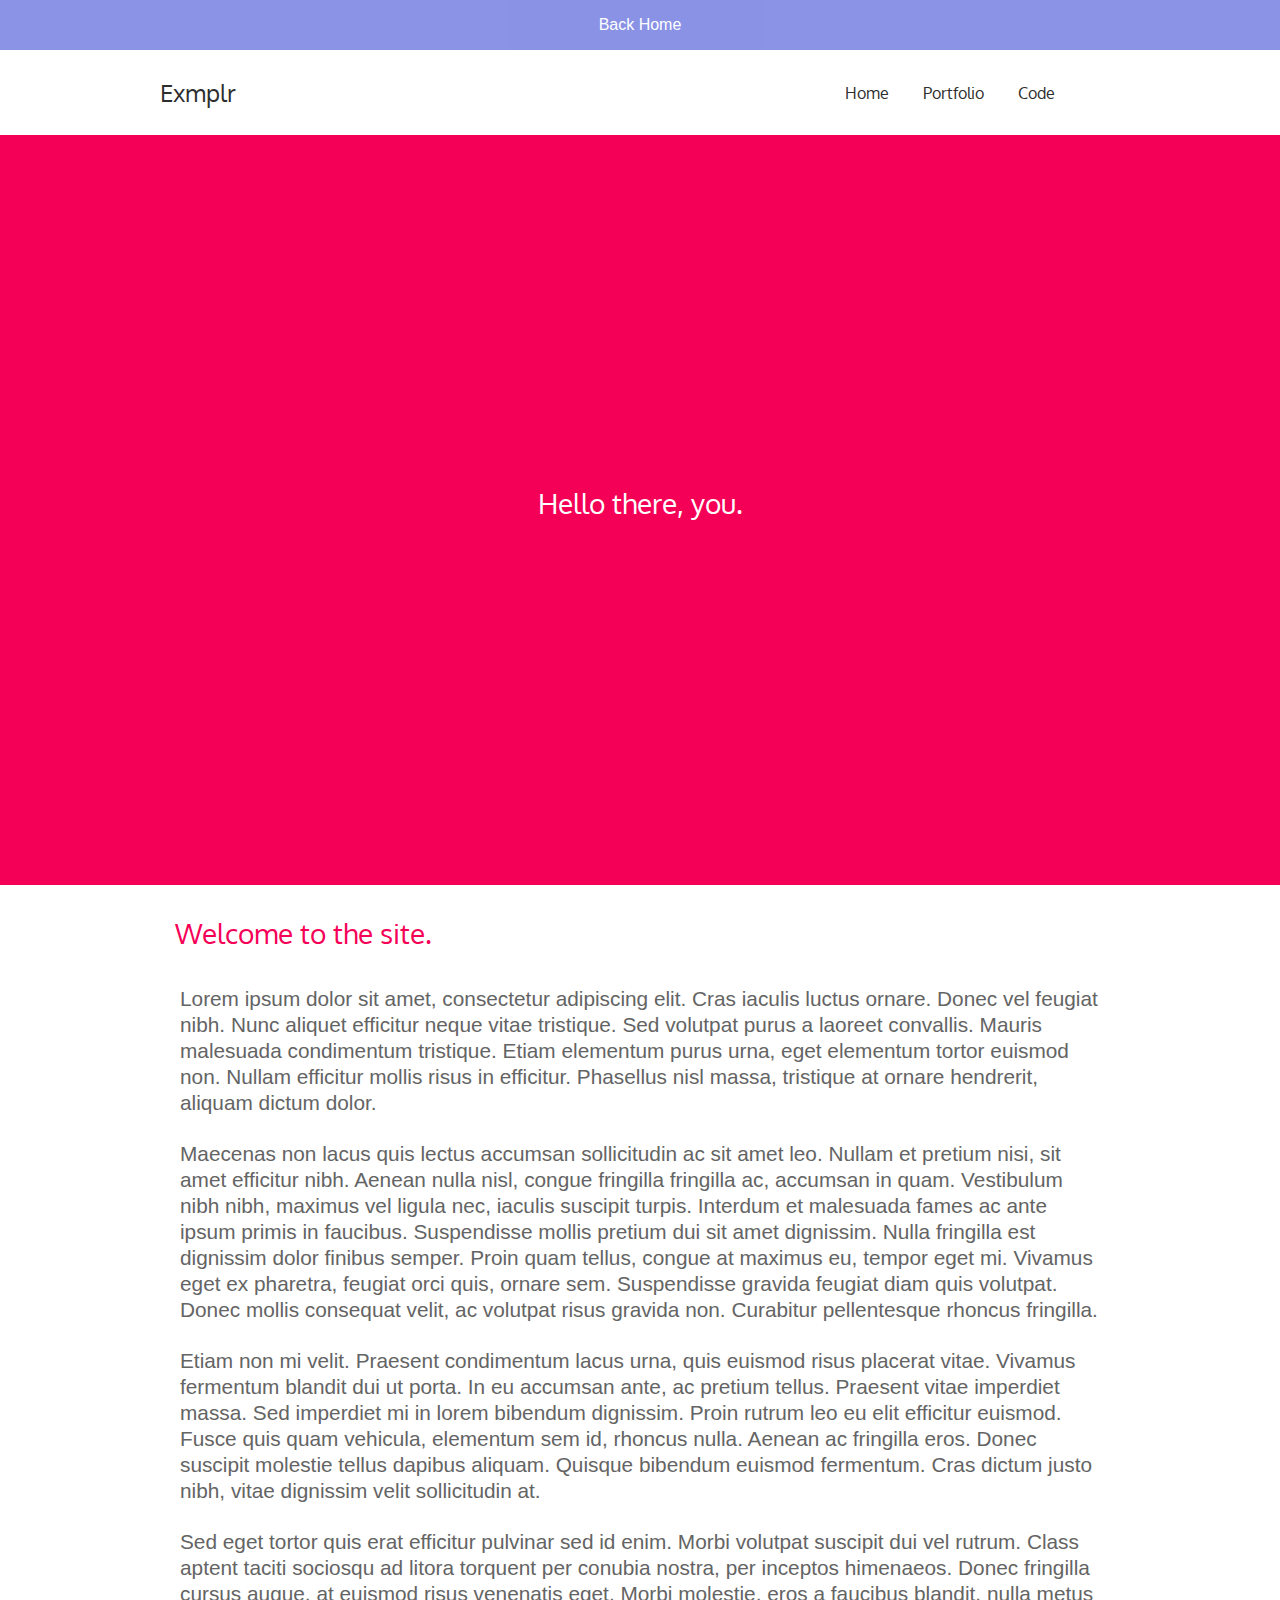
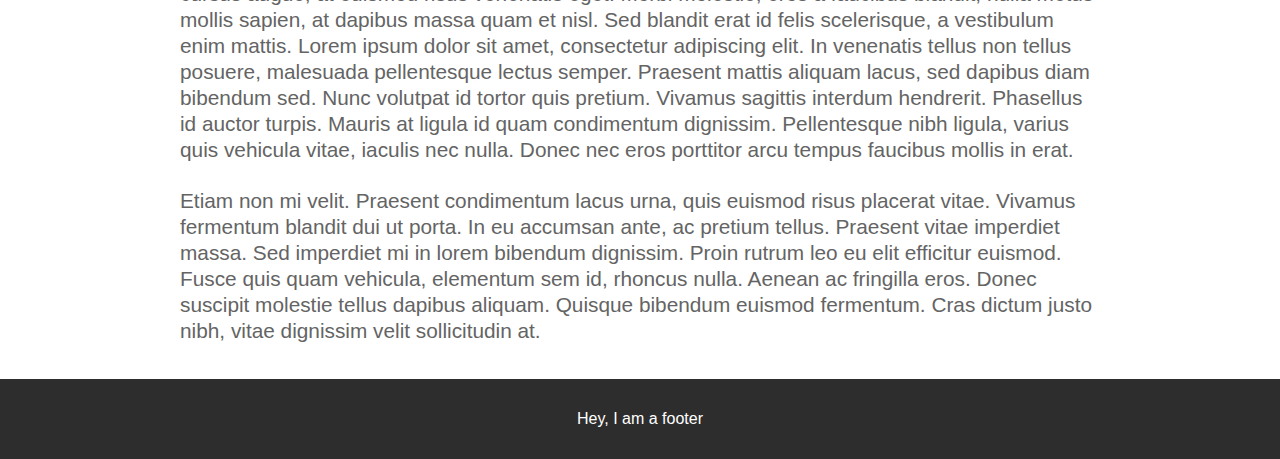
==== example.html @ dcc99906 "example page and new styles" ====
<!DOCTYPE html>
<html>
<head>
	<title>Example Page</title>
	<link rel='stylesheet prefetch' href='css/style.css'>
</head>
<body>

<a href="index.html" class="link">
	<div id="home">
		<p class="p t-center padding-v-15 bg-blue white">Back Home</p>
	</div>
</a>

<div class="cont">
	<nav class="nav d-gray">
		
		<h2 class="h4 nav-text">Exmplr</h2>

		<ul class="nav-list">
			<a href="example.html" class="link">
				<li class="nav-list-item d-gray">Home</li>
			</a>
			<a href="#" class="link">
				<li class="nav-list-item d-gray">Portfolio</li>
			</a>
			<a href="#" class="link">
				<li class="nav-list-item d-gray">Code</li>
			</a>
		</ul>

	</nav>
</div>

<div class="hero bg-pink">
	<h3 class="h3 white hero-text">Hello there, you.</h3>
</div>

<div class="cont">
	
	<div class="padding-15">

		<h3 class="h3 pink padding-v-15">Welcome to the site.</h3>

		<p class="p p-big m-gray padding-5 margin-v-15">Lorem ipsum dolor sit amet, consectetur adipiscing elit. Cras iaculis luctus ornare. Donec vel feugiat nibh. Nunc aliquet efficitur neque vitae tristique. Sed volutpat purus a laoreet convallis. Mauris malesuada condimentum tristique. Etiam elementum purus urna, eget elementum tortor euismod non. Nullam efficitur mollis risus in efficitur. Phasellus nisl massa, tristique at ornare hendrerit, aliquam dictum dolor.</p>

		<p class="p p-big m-gray padding-5 margin-v-15">Maecenas non lacus quis lectus accumsan sollicitudin ac sit amet leo. Nullam et pretium nisi, sit amet efficitur nibh. Aenean nulla nisl, congue fringilla fringilla ac, accumsan in quam. Vestibulum nibh nibh, maximus vel ligula nec, iaculis suscipit turpis. Interdum et malesuada fames ac ante ipsum primis in faucibus. Suspendisse mollis pretium dui sit amet dignissim. Nulla fringilla est dignissim dolor finibus semper. Proin quam tellus, congue at maximus eu, tempor eget mi. Vivamus eget ex pharetra, feugiat orci quis, ornare sem. Suspendisse gravida feugiat diam quis volutpat. Donec mollis consequat velit, ac volutpat risus gravida non. Curabitur pellentesque rhoncus fringilla.</p>

		<p class="p p-big m-gray padding-5 margin-v-15">Etiam non mi velit. Praesent condimentum lacus urna, quis euismod risus placerat vitae. Vivamus fermentum blandit dui ut porta. In eu accumsan ante, ac pretium tellus. Praesent vitae imperdiet massa. Sed imperdiet mi in lorem bibendum dignissim. Proin rutrum leo eu elit efficitur euismod. Fusce quis quam vehicula, elementum sem id, rhoncus nulla. Aenean ac fringilla eros. Donec suscipit molestie tellus dapibus aliquam. Quisque bibendum euismod fermentum. Cras dictum justo nibh, vitae dignissim velit sollicitudin at.</p>

		<p class="p p-big m-gray padding-5 margin-v-15">Sed eget tortor quis erat efficitur pulvinar sed id enim. Morbi volutpat suscipit dui vel rutrum. Class aptent taciti sociosqu ad litora torquent per conubia nostra, per inceptos himenaeos. Donec fringilla cursus augue, at euismod risus venenatis eget. Morbi molestie, eros a faucibus blandit, nulla metus mollis sapien, at dapibus massa quam et nisl. Sed blandit erat id felis scelerisque, a vestibulum enim mattis. Lorem ipsum dolor sit amet, consectetur adipiscing elit. In venenatis tellus non tellus posuere, malesuada pellentesque lectus semper. Praesent mattis aliquam lacus, sed dapibus diam bibendum sed. Nunc volutpat id tortor quis pretium. Vivamus sagittis interdum hendrerit. Phasellus id auctor turpis. Mauris at ligula id quam condimentum dignissim. Pellentesque nibh ligula, varius quis vehicula vitae, iaculis nec nulla. Donec nec eros porttitor arcu tempus faucibus mollis in erat.</p>

		<p class="p p-big m-gray padding-5 margin-v-15">Etiam non mi velit. Praesent condimentum lacus urna, quis euismod risus placerat vitae. Vivamus fermentum blandit dui ut porta. In eu accumsan ante, ac pretium tellus. Praesent vitae imperdiet massa. Sed imperdiet mi in lorem bibendum dignissim. Proin rutrum leo eu elit efficitur euismod. Fusce quis quam vehicula, elementum sem id, rhoncus nulla. Aenean ac fringilla eros. Donec suscipit molestie tellus dapibus aliquam. Quisque bibendum euismod fermentum. Cras dictum justo nibh, vitae dignissim velit sollicitudin at.</p>

	</div>

</div>

<div class="bg-d-gray" id="footer">
	
	<p class="p white t-center padding-v-20">Hey, I am a footer</p>

</div>


</body>
</html>
---- css/style.css ----
@import url(https://fonts.googleapis.com/css?family=Oxygen:400,300,700);

body{ padding: 0; margin: 0; }

.blue  	{ color: #5865db !important; }
.red   	{ color: #d34949 !important; }
.green 	{ color: #73f2ac !important; }
.pink  	{ color: #f50057 !important; }
.white 	{ color: #ffffff !important; }
.l-gray { color: #cdcdcd !important; }
.m-gray { color: #646464 !important; }
.d-gray { color: #2d2d2d !important; }
.black  { color: #000000 !important; }

.bg-blue   { background-color: #5865db !important; }
.bg-red    { background-color: #d34949 !important; }
.bg-green  { background-color: #73f2ac !important; }
.bg-pink   { background-color: #f50057 !important; }
.bg-white  { background-color: #ffffff !important; }
.bg-l-gray { background-color: #ececec !important; }
.bg-m-gray { background-color: #646464 !important; }
.bg-d-gray { background-color: #2d2d2d !important; }
.bg-black  { background-color: #000000 !important; }

.border-blue   { border: 2px solid #5865db !important; }
.border-red    { border: 2px solid #d34949 !important; }
.border-green  { border: 2px solid #73f2ac !important; }
.border-pink   { border: 2px solid #f50057 !important; }
.border-white  { border: 2px solid #ffffff !important; }
.border-l-gray { border: 2px solid #ececec !important; }
.border-m-gray { border: 2px solid #646464 !important; }
.border-d-gray { border: 2px solid #2d2d2d !important; }
.border-black  { border: 2px solid #000000 !important; }

.margin-5  { margin: 5px  !important; }
.margin-10 { margin: 10px !important; }
.margin-15 { margin: 15px !important; }
.margin-20 { margin: 20px !important; }

.margin-v-5  { margin: 5px  0 !important; }
.margin-v-10 { margin: 10px 0 !important; }
.margin-v-15 { margin: 15px 0 !important; }
.margin-v-20 { margin: 20px 0 !important; }

.padding-5  { padding: 5px  !important; }
.padding-10 { padding: 10px !important; }
.padding-15 { padding: 15px !important; }
.padding-20 { padding: 20px !important; }

.padding-v-5  { padding: 5px  0 !important; }
.padding-v-10 { padding: 10px 0 !important; }
.padding-v-15 { padding: 15px 0 !important; }
.padding-v-20 { padding: 20px 0 !important; }


.t-left   { text-align: left; }
.t-center { text-align: center; }
.t-right  { text-align: right; }

.border-r-10 { border-radius: 10px; }
.border-r-15 { border-radius: 15px; }

.h1, .h2, .h3, .h4, .h5, .h6, .p, .button, .nav-list-item{
  font-family: 'Oxygen', sans-serif;
  margin: 0px;
  padding: 7px 0px;
}

.h1 { font-size: 2.25em; font-weight: 700 }
.h2 { font-size: 2em; font-weight: 700 }
.h3 { font-size: 1.75em; font-weight: 400 }
.h4 { font-size: 1.5em; font-weight: 400 }
.h5 { font-size: 1.25em; opacity: 0.6; font-weight: 300 }
.h6 { font-size: 1em; opacity: 0.6; font-weight: 300 }

.p{
  font-family: sans-serif;
  font-size: 1em;
  line-height: 1.25em;
}

.p-big { 
  font-size: 1.3em !important;
  font-weight: 300 !important;
}

.button{
  background-color: none;
  border: 2px solid #000;
  padding: 10px;
  color: #000;
}

.button, .button:focus, .button::-moz-focus-inner{
  -moz-appearance: none;
  outline: 0 !important;
  border: 0;
}

.link { text-decoration: none; }
.link:hover { opacity: 0.7; }

.card{
  background-color: #efefef;
  /*box-shadow: 0px 0px 20px 5px #ccc;*/
  border: 2px solid #e5e5e5;
  padding: 10px;
  margin: 10px;
  display: inline-block;
}

.cont{
  width: 75%;
  margin: 0 auto;
}

.nav{
  width: 100%;
  padding: 20px 0px 20px 0px;
}

.nav-text{
  display: inline-block;
}

.nav-list{
  display: inline-block;
  float: right;
  padding: 13px 50px;
  margin: 0px; 
}

.nav-list-item{
  display: inline-block;
  padding: 0px 15px;
}

.hero{
  width: 100%;
  height: 750px;
  padding: 0px;
}

.hero-text{
  padding-top: 350px;
  text-align: center; 
}

#carded{
  width: 400px;
  height: 200px;
}

#footer{
  padding: 10px;
}

#home{
  width: 100%;
}
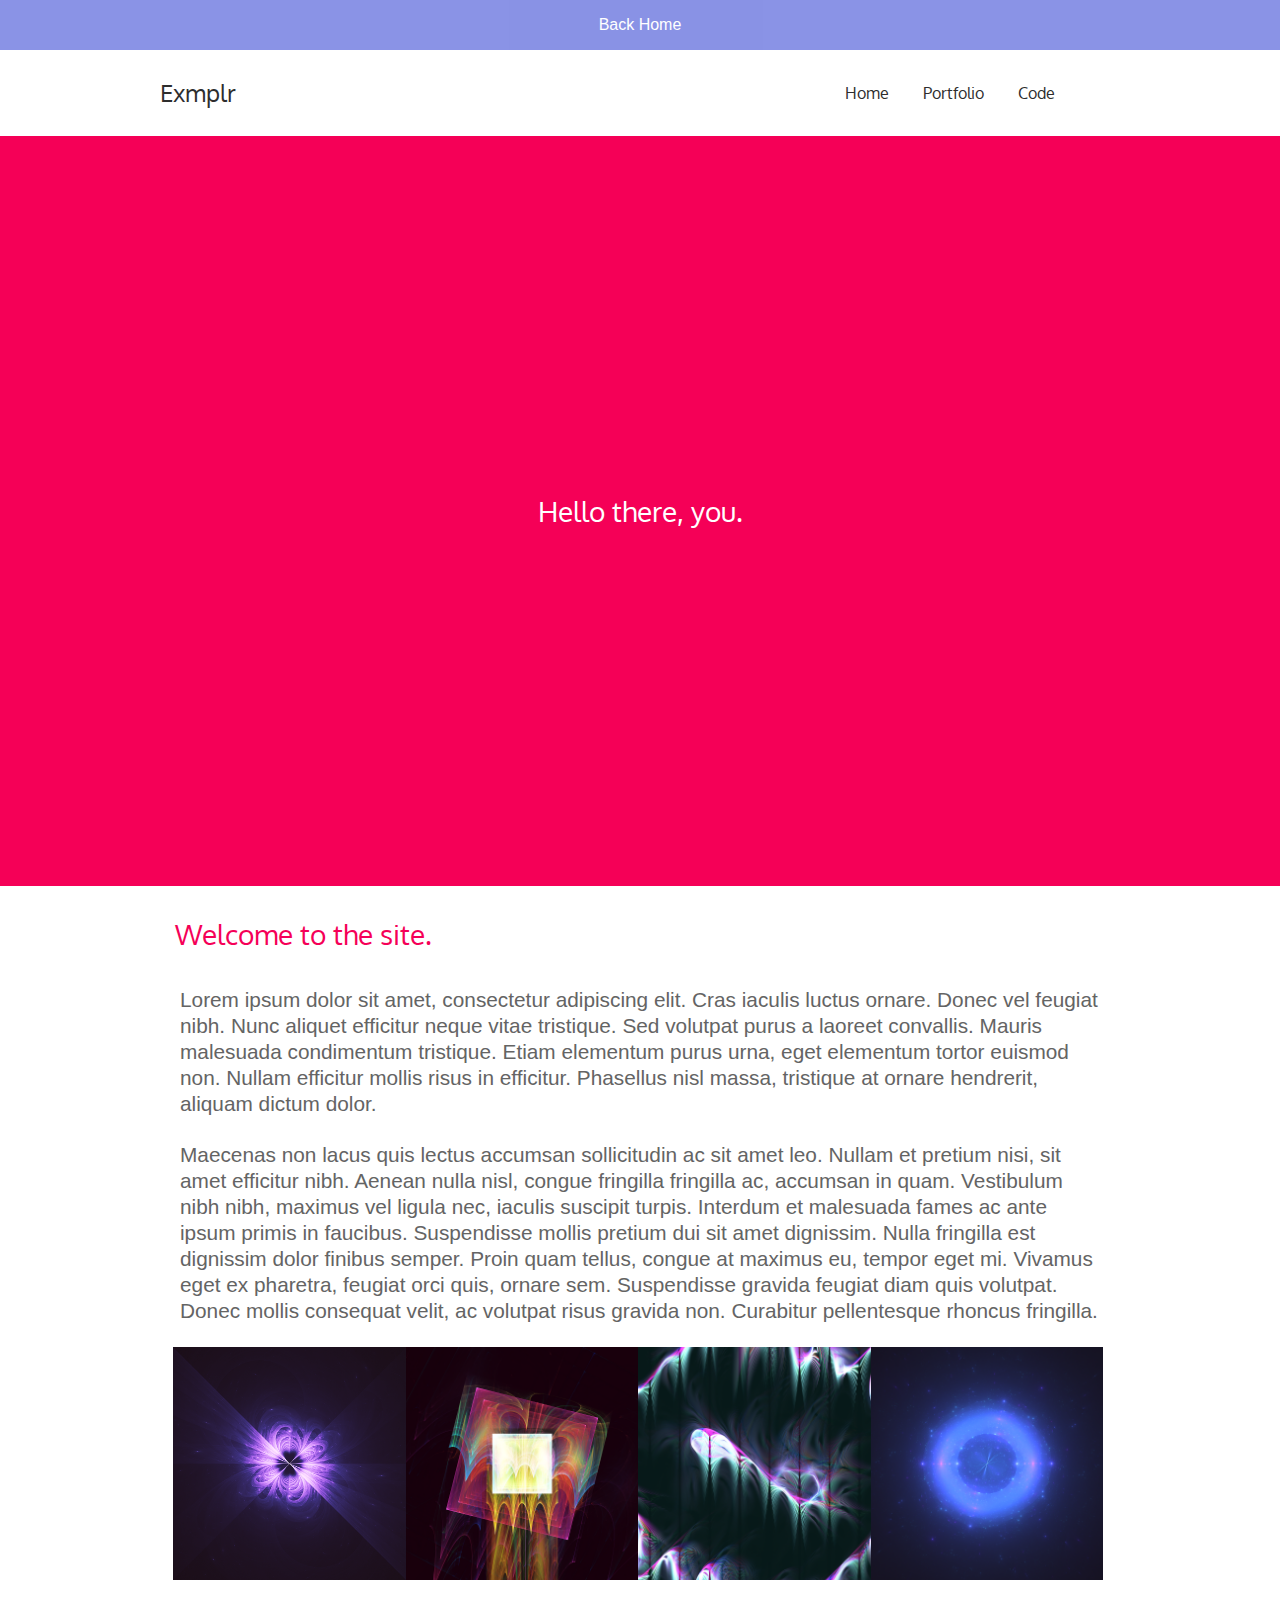
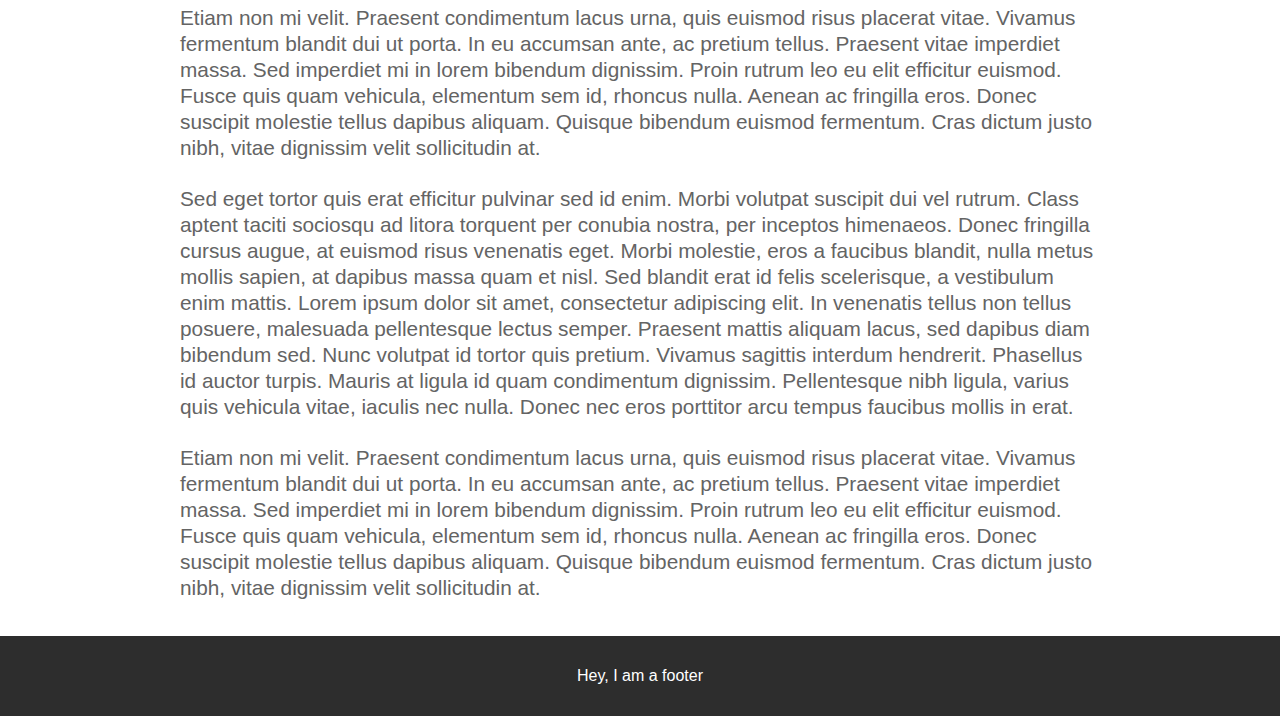
==== commit c308ade7: "new image grid system" ====
--- a/example.html
+++ b/example.html
@@ -46,6 +46,21 @@
 
 		<p class="p p-big m-gray padding-5 margin-v-15">Maecenas non lacus quis lectus accumsan sollicitudin ac sit amet leo. Nullam et pretium nisi, sit amet efficitur nibh. Aenean nulla nisl, congue fringilla fringilla ac, accumsan in quam. Vestibulum nibh nibh, maximus vel ligula nec, iaculis suscipit turpis. Interdum et malesuada fames ac ante ipsum primis in faucibus. Suspendisse mollis pretium dui sit amet dignissim. Nulla fringilla est dignissim dolor finibus semper. Proin quam tellus, congue at maximus eu, tempor eget mi. Vivamus eget ex pharetra, feugiat orci quis, ornare sem. Suspendisse gravida feugiat diam quis volutpat. Donec mollis consequat velit, ac volutpat risus gravida non. Curabitur pellentesque rhoncus fringilla.</p>
 
+		<div class="img-array">
+			<div class="img-array-item" id="img-5">
+				<img src="img/img-6.png">
+			</div>
+			<div class="img-array-item" id="img-6">
+				<img src="img/img-6.png">
+			</div>
+			<div class="img-array-item" id="img-7">
+				<img src="img/img-6.png">
+			</div>
+			<div class="img-array-item" id="img-8">
+				<img src="img/img-6.png">
+			</div>
+		</div>
+
 		<p class="p p-big m-gray padding-5 margin-v-15">Etiam non mi velit. Praesent condimentum lacus urna, quis euismod risus placerat vitae. Vivamus fermentum blandit dui ut porta. In eu accumsan ante, ac pretium tellus. Praesent vitae imperdiet massa. Sed imperdiet mi in lorem bibendum dignissim. Proin rutrum leo eu elit efficitur euismod. Fusce quis quam vehicula, elementum sem id, rhoncus nulla. Aenean ac fringilla eros. Donec suscipit molestie tellus dapibus aliquam. Quisque bibendum euismod fermentum. Cras dictum justo nibh, vitae dignissim velit sollicitudin at.</p>
 
 		<p class="p p-big m-gray padding-5 margin-v-15">Sed eget tortor quis erat efficitur pulvinar sed id enim. Morbi volutpat suscipit dui vel rutrum. Class aptent taciti sociosqu ad litora torquent per conubia nostra, per inceptos himenaeos. Donec fringilla cursus augue, at euismod risus venenatis eget. Morbi molestie, eros a faucibus blandit, nulla metus mollis sapien, at dapibus massa quam et nisl. Sed blandit erat id felis scelerisque, a vestibulum enim mattis. Lorem ipsum dolor sit amet, consectetur adipiscing elit. In venenatis tellus non tellus posuere, malesuada pellentesque lectus semper. Praesent mattis aliquam lacus, sed dapibus diam bibendum sed. Nunc volutpat id tortor quis pretium. Vivamus sagittis interdum hendrerit. Phasellus id auctor turpis. Mauris at ligula id quam condimentum dignissim. Pellentesque nibh ligula, varius quis vehicula vitae, iaculis nec nulla. Donec nec eros porttitor arcu tempus faucibus mollis in erat.</p>
--- a/css/style.css
+++ b/css/style.css
@@ -1,6 +1,6 @@
 @import url(https://fonts.googleapis.com/css?family=Oxygen:400,300,700);
 
-body{ padding: 0; margin: 0; }
+body, div, img{ padding: 0; margin: 0; }
 
 .blue  	{ color: #5865db !important; }
 .red   	{ color: #d34949 !important; }
@@ -117,6 +117,9 @@
 .nav{
   width: 100%;
   padding: 20px 0px 20px 0px;
+  display: flex;
+  justify-content: space-between;
+  flex-wrap: nowrap;
 }
 
 .nav-text{
@@ -125,7 +128,6 @@
 
 .nav-list{
   display: inline-block;
-  float: right;
   padding: 13px 50px;
   margin: 0px; 
 }
@@ -139,11 +141,28 @@
   width: 100%;
   height: 750px;
   padding: 0px;
+  display: flex;
+  justify-content: center;
+  align-items: center;
 }
 
 .hero-text{
-  padding-top: 350px;
-  text-align: center; 
+
+}
+
+.img-array{ width: 100%; margin: 20px auto; }
+
+.img-array-item{
+  display: inline-block;
+  background-position: center;
+  background-size: cover;
+  width: 25%;
+  margin: -2px;
+}
+
+.img-array-item>img{
+  width: 100%;
+  visibility: hidden;
 }
 
 #carded{
@@ -157,4 +176,17 @@
 
 #home{
   width: 100%;
+}
+
+#img-1 { background-image: url(../img/img-1.png); }
+#img-2 { background-image: url(../img/img-2.png); }
+#img-3 { background-image: url(../img/img-3.png); }
+#img-4 { background-image: url(../img/img-4.png); }
+#img-5 { background-image: url(../img/img-5.png); }
+#img-6 { background-image: url(../img/img-6.png); }
+#img-7 { background-image: url(../img/img-7.png); }
+#img-8 { background-image: url(../img/img-8.png); }
+
+.main{
+  min-height: 150vh;
 }